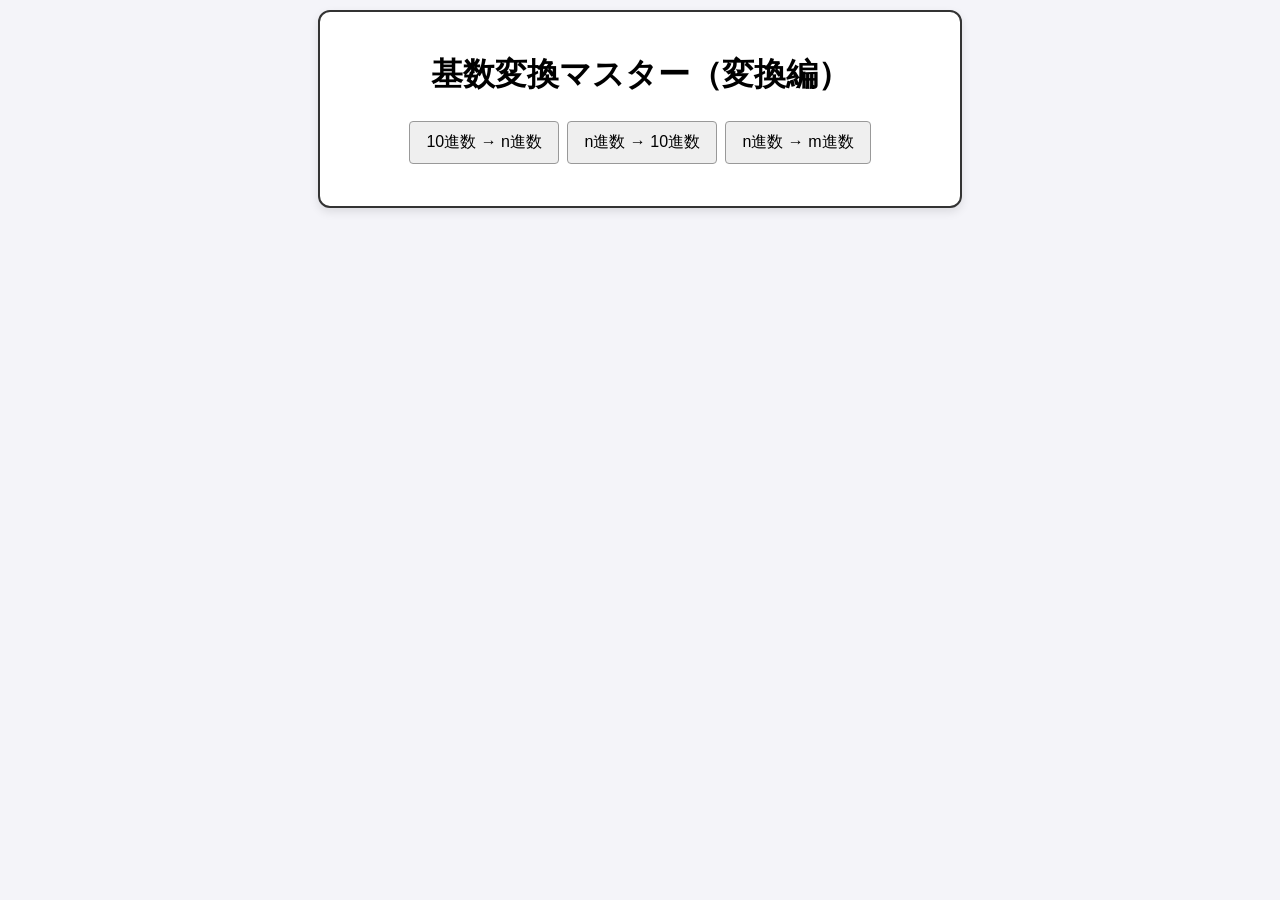
==== convert.html @ b53aa726 "初回のコミット" ====
<!DOCTYPE html>
<html lang="ja">
<head>
    <meta charset="UTF-8">
    <meta name="viewport" content="width=device-width, initial-scale=1.0">
    <title>基数変換マスター（変換編）</title>
    <link rel="stylesheet" href="common.css?ver=104">
    <style>
        #streakCount { color: #e67e22; font-weight: bold; }
    </style>
</head>
<body>

<div id="menuPage" class="page active">
    <div class="menu-area">
        <h1>基数変換マスター（変換編）</h1>
        <button onclick="showSelection('10toN')">10進数 → n進数</button>
        <button onclick="showSelection('Nto10')">n進数 → 10進数</button>
        <button onclick="showSelection('NtoM')">n進数 → m進数</button>
        <div id="baseSelection" style="margin-top: 20px;"></div>
    </div>
</div>

<div id="gamePage" class="page" style="display: none;">
    <div class="game-container">
        <div class="game-area">
            <h1>問題</h1>
            <p>連続正解数: <span id="streakCount">0</span></p>
            <p id="question" style="font-size: 1.5em; font-weight: bold; margin: 20px 0;"></p>
            <input type="text" id="answer" placeholder="答えを入力" style="font-size: 1.3em; padding: 10px; width: 200px;">
            <br><br>
            <button id="checkBtn" onclick="check()" style="font-size: 1.1em; padding: 10px 25px; background: #3498db; color: white; border: none; border-radius: 5px;">回答</button>
            <button id="nextBtn" onclick="generateQuestion()" style="display: none; font-size: 1.1em; padding: 10px 25px; background: #2ecc71; color: white; border: none; border-radius: 5px;">次の問題</button>
            <p id="feedback" style="font-size: 1.3em; margin-top: 20px;"></p>
            
            <button class="back-menu-btn" onclick="goBack()">メニューに戻る</button>
        </div>
        
        <div id="calculator-placeholder"></div>
    </div>
</div>

<script src="common.js?ver=104"></script>
<script>
    let currentMode = "";
    let currentAnswer = "";
    let currentStreak = 0;

    function createCheckboxes(label, id, include10) {
        let html = `<div>${label}</div><div class="btn-group">
            <button onclick="toggleAll('${id}', true)">全選択</button>
            <button onclick="toggleAll('${id}', false)">全解除</button>
            <button onclick="rangeSelect('${id}')">範囲指定</button>
        </div>`;
        html += `<div class="checkbox-group">`;
        for(let i=2; i<=16; i++) {
            if (!include10 && i === 10) continue;
            html += `<label style="width:70px"><input type="checkbox" name="${id}" value="${i}" checked> ${i}進</label>`;
        }
        html += `</div>`;
        return html;
    }

    function showSelection(mode) {
        currentMode = mode;
        let modeLabel = "";
        if (mode === '10toN') modeLabel = "【モード：10進数 → n進数】";
        else if (mode === 'Nto10') modeLabel = "【モード：n進数 → 10進数】";
        else if (mode === 'NtoM') modeLabel = "【モード：n進数 → m進数】";

        let html = `<div class="mode-title">${modeLabel}</div>`;
        if (mode === 'NtoM') {
            html += createCheckboxes('変換元 (n):', 'nIn', true) + createCheckboxes('変換先 (m):', 'mIn', true);
        } else {
            html += createCheckboxes('対象の進数を選択:', 'nIn', false);
        }
        html += `<br><button onclick="initGame()" style="padding:15px 30px; background:#4CAF50; color:white; font-size:1.2em; border:none; border-radius:5px;">ゲーム開始</button>`;
        document.getElementById('baseSelection').innerHTML = html;
    }

    function generateQuestion() {
        if (typeof clearCalculator === 'function') clearCalculator();

        let nList = [];
        document.getElementsByName('nIn').forEach(e => { if(e.checked) nList.push(parseInt(e.value)); });
        let mList = [];
        if(currentMode === 'NtoM') {
            document.getElementsByName('mIn').forEach(e => { if(e.checked) mList.push(parseInt(e.value)); });
        }

        let baseN = nList[Math.floor(Math.random() * nList.length)];
        let baseM;

        if (currentMode === '10toN') {
            baseM = baseN;
            baseN = 10;
        } else if (currentMode === 'Nto10') {
            baseM = 10;
        } else {
            baseM = mList[Math.floor(Math.random() * mList.length)];
        }

        if (baseN === baseM) {
            generateQuestion();
            return;
        }

        let val = Math.floor(Math.random() * 255) + 1;
        let questionText = "";
        
        if (baseN === 10) {
            questionText = `10進数の ${val} を ${baseM} 進数にすると？`;
            currentAnswer = val.toString(baseM).toUpperCase();
        } else if (baseM === 10) {
            questionText = `${baseN} 進数の ${val.toString(baseN).toUpperCase()} を 10進数にすると？`;
            currentAnswer = val.toString();
        } else {
            questionText = `${baseN} 進数の ${val.toString(baseN).toUpperCase()} を ${baseM} 進数にすると？`;
            currentAnswer = val.toString(baseM).toUpperCase();
        }
        
        document.getElementById("question").innerText = questionText;
        document.getElementById("answer").value = "";
        document.getElementById("feedback").innerText = "";
        document.getElementById("checkBtn").style.display = "inline-block";
        document.getElementById("nextBtn").style.display = "none";
    }

    function check() {
        let ans = document.getElementById("answer").value.trim().toUpperCase();
        let fb = document.getElementById("feedback");
        if (ans === currentAnswer) {
            fb.innerText = "正解！ 素晴らしい！";
            fb.style.color = "green";
            currentStreak++;
        } else {
            fb.innerText = `残念…正解は ${currentAnswer} です。`;
            fb.style.color = "red";
            currentStreak = 0;
        }
        document.getElementById("streakCount").innerText = currentStreak;
        document.getElementById("checkBtn").style.display = "none";
        document.getElementById("nextBtn").style.display = "inline-block";
    }

    function initGame() {
        // 【追加】ゲーム開始時に、電卓が空っぽなら強制的に作成する
        const placeholder = document.getElementById('calculator-placeholder');
        if (placeholder && placeholder.innerHTML.trim() === "") {
            if (typeof setupCalculator === 'function') {
                setupCalculator();
            }
        }

        // IDを元に、直接 style.display を操作して物理的に切り替える
        const menu = document.getElementById('menuPage');
        const game = document.getElementById('gamePage');
        
        if (menu) menu.style.display = 'none'; // メニューを消す
        if (game) game.style.display = 'block'; // ゲームを出す

        // 既存のクラス操作も念のため継続
        menu.classList.remove('active');
        game.classList.add('active');
        
        if (typeof currentStreak !== 'undefined') currentStreak = 0;
        const streakElement = document.getElementById("streakCount");
        if (streakElement) streakElement.innerText = 0;
        
        generateQuestion();
    }

    function goBack() {
        const menu = document.getElementById('menuPage');
        const game = document.getElementById('gamePage');
        
        if (game) game.style.display = 'none'; // ゲームを消す
        if (menu) menu.style.display = 'block'; // メニューを出す

        game.classList.remove('active');
        menu.classList.add('active');
    }
</script>
</body>
</html>
---- common.css ----
/* common.css 全文 */
body { font-family: sans-serif; background-color: #f4f4f9; padding: 10px; text-align: center; margin: 0; }
.page { display: none; }
/* activeがついた時だけ表示 */
.page.active { display: block;}

.menu-area { max-width: 600px; margin: auto; padding: 20px; background: white; border-radius: 12px; border: 2px solid #333; box-shadow: 0 4px 10px rgba(0,0,0,0.1); }
.checkbox-group { display: flex; flex-wrap: wrap; gap: 5px; padding: 10px; border: 1px solid #ccc; margin: 10px auto; justify-content: center; max-width: 100%; background: #fafafa; }
.mode-title { font-size: 1.2em; color: #2c3e50; margin-bottom: 15px; font-weight: bold; background: #ecf0f1; padding: 10px; border-radius: 5px; }

/* スマホ用：縦に並べてスクロール可能にする */
.game-container { 
    display: flex; 
    flex-direction: column; 
    align-items: center;
    gap: 20px;
    width: 100%;
}

/* PC（画面幅768px以上）の設定 */
@media (min-width: 768px) {
    .game-container { 
        flex-direction: row; /* PCでは横並び */
        align-items: flex-start;
    }
}

.game-area { width: 100%; max-width: 500px; border: 2px solid #333; padding: 15px; background: white; border-radius: 8px; position: relative; min-height: 400px; box-sizing: border-box; }
.calc-area {
    width: 100%; max-width: 340px; border: 2px solid #555; padding: 15px; background: #e0e0e0; border-radius: 8px; box-sizing: border-box;
    position: relative;
    z-index: 999;
}

button { padding: 10px 16px; cursor: pointer; margin: 2px; border-radius: 4px; border: 1px solid #999; font-size: 16px; }
.calc-btn { width: 22%; height: 50px; font-size: 18px; background: #fff; }
#calcInput { width: 95%; height: 40px; font-size: 20px; margin-bottom: 10px; text-align: right; display: block; margin: 0 auto 10px; background: white; border: 1px solid #999; }
.history-box { width: 95%; height: 80px; overflow-y: auto; border: 1px solid #ccc; background: white; margin: 0 auto 10px auto; font-size: 14px; text-align: left; }
.rem-history { width: 95%; height: 70px; overflow-y: auto; border: 1px solid #ccc; background: white; margin: 5px auto; font-size: 13px; text-align: left; }

.back-menu-btn { position: relative; margin-top: 20px; background: #666; color: white; border: none; width: 100%; }
#question { font-size: 1.3em; font-weight: bold; margin: 20px 0; line-height: 1.4; }
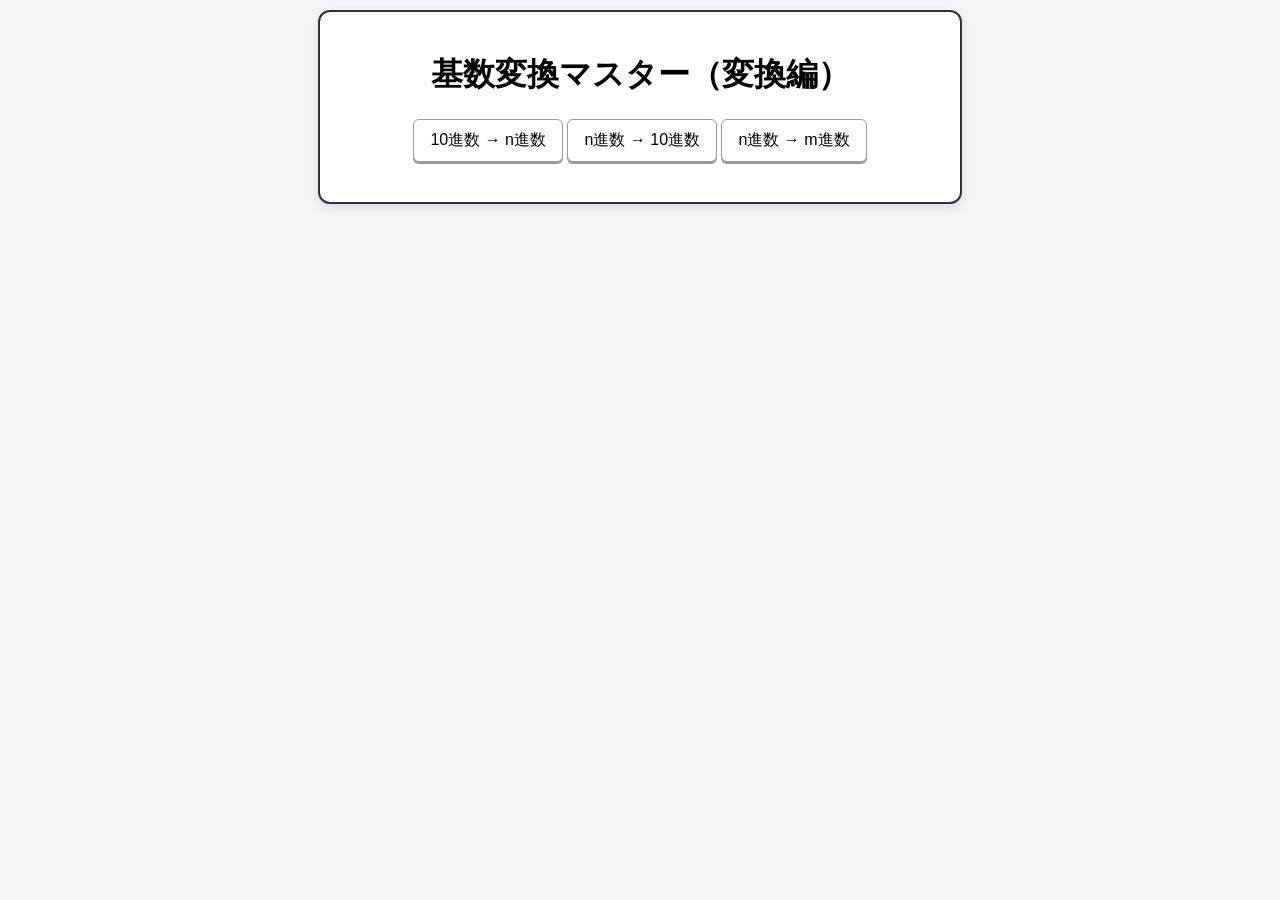
==== commit 115d9337: "style convert same" ====
--- a/convert.html
+++ b/convert.html
@@ -24,14 +24,20 @@
 <div id="gamePage" class="page" style="display: none;">
     <div class="game-container">
         <div class="game-area">
-            <h1>問題</h1>
-            <p>連続正解数: <span id="streakCount">0</span></p>
+            <h1 style="margin: 5px 0;">問題</h1>
+            <p style="margin: 5px 0;">連続正解数: <span id="streakCount">0</span></p>
             <p id="question" style="font-size: 1.5em; font-weight: bold; margin: 20px 0;"></p>
-            <input type="text" id="answer" placeholder="答えを入力" style="font-size: 1.3em; padding: 10px; width: 200px;">
-            <br><br>
-            <button id="checkBtn" onclick="check()" style="font-size: 1.1em; padding: 10px 25px; background: #3498db; color: white; border: none; border-radius: 5px;">回答</button>
-            <button id="nextBtn" onclick="generateQuestion()" style="display: none; font-size: 1.1em; padding: 10px 25px; background: #2ecc71; color: white; border: none; border-radius: 5px;">次の問題</button>
-            <p id="feedback" style="font-size: 1.3em; margin-top: 20px;"></p>
+            
+            <div style="margin: 5px 0;">
+                <input type="text" id="answer" placeholder="答えを入力" style="font-size: 1.3em; padding: 10px; width: 200px;">
+            </div>
+            
+            <div style="height: 50px; margin: 15px 0;">
+                <button id="checkBtn" onclick="check()" style="font-size: 1.1em; padding: 10px 25px; background: #3498db; color: white; border: none; border-radius: 5px;">回答</button>
+                <button id="nextBtn" onclick="generateQuestion()" style="display: none; font-size: 1.1em; padding: 10px 25px; background: #2ecc71; color: white; border: none; border-radius: 5px;">次の問題</button>
+            </div>
+            
+            <p id="feedback" style="min-height: 1.5em; margin: 5px 0; font-size: 1.3em;"></p>
             
             <button class="back-menu-btn" onclick="goBack()">メニューに戻る</button>
         </div>
@@ -50,7 +56,6 @@
         let html = `<div>${label}</div><div class="btn-group">
             <button onclick="toggleAll('${id}', true)">全選択</button>
             <button onclick="toggleAll('${id}', false)">全解除</button>
-            <button onclick="rangeSelect('${id}')">範囲指定</button>
         </div>`;
         html += `<div class="checkbox-group">`;
         for(let i=2; i<=16; i++) {
@@ -63,63 +68,60 @@
 
     function showSelection(mode) {
         currentMode = mode;
-        let modeLabel = "";
-        if (mode === '10toN') modeLabel = "【モード：10進数 → n進数】";
-        else if (mode === 'Nto10') modeLabel = "【モード：n進数 → 10進数】";
-        else if (mode === 'NtoM') modeLabel = "【モード：n進数 → m進数】";
+        let modeLabel = mode === '10toN' ? "10進数 → n進数" : (mode === 'Nto10' ? "n進数 → 10進数" : "n進数 → m進数");
+        let html = `<div class="mode-title">【モード：${modeLabel}】</div>`;
+        html += mode === 'NtoM' ? createCheckboxes('変換元 (n):', 'nIn', true) + createCheckboxes('変換先 (m):', 'mIn', true) : createCheckboxes('対象の進数を選択:', 'nIn', false);
+        html += `<br><button onclick="initGame()" class="back-menu-btn" style="width: auto;">ゲーム開始</button>`;
+        document.getElementById('baseSelection').innerHTML = html;
+        
+        // 生成後に影イベントを適用
+        if (typeof applyButtonFeedback === 'function') applyButtonFeedback();
+    }
 
-        let html = `<div class="mode-title">${modeLabel}</div>`;
-        if (mode === 'NtoM') {
-            html += createCheckboxes('変換元 (n):', 'nIn', true) + createCheckboxes('変換先 (m):', 'mIn', true);
-        } else {
-            html += createCheckboxes('対象の進数を選択:', 'nIn', false);
+    function initGame() {
+        const placeholder = document.getElementById('calculator-placeholder');
+        if (placeholder && placeholder.innerHTML.trim() === "") {
+            if (typeof setupCalculator === 'function') setupCalculator();
         }
-        html += `<br><button onclick="initGame()" style="padding:15px 30px; background:#4CAF50; color:white; font-size:1.2em; border:none; border-radius:5px;">ゲーム開始</button>`;
-        document.getElementById('baseSelection').innerHTML = html;
+
+        const menu = document.getElementById('menuPage');
+        const game = document.getElementById('gamePage');
+        
+        menu.style.display = 'none';
+        game.style.display = 'block';
+        menu.classList.remove('active');
+        game.classList.add('active');
+        
+        currentStreak = 0;
+        document.getElementById("streakCount").innerText = 0;
+        generateQuestion();
+        
+        // 画面切り替え後に電卓ボタン等のイベントも再適用
+        if (typeof applyButtonFeedback === 'function') applyButtonFeedback();
+    }
+
+    function goBack() {
+        document.getElementById('gamePage').style.display = 'none';
+        document.getElementById('menuPage').style.display = 'block';
+        document.getElementById('gamePage').classList.remove('active');
+        document.getElementById('menuPage').classList.add('active');
     }
 
     function generateQuestion() {
         if (typeof clearCalculator === 'function') clearCalculator();
-
-        let nList = [];
+        let nList = [], mList = [];
         document.getElementsByName('nIn').forEach(e => { if(e.checked) nList.push(parseInt(e.value)); });
-        let mList = [];
-        if(currentMode === 'NtoM') {
-            document.getElementsByName('mIn').forEach(e => { if(e.checked) mList.push(parseInt(e.value)); });
-        }
+        if(currentMode === 'NtoM') document.getElementsByName('mIn').forEach(e => { if(e.checked) mList.push(parseInt(e.value)); });
 
         let baseN = nList[Math.floor(Math.random() * nList.length)];
-        let baseM;
-
-        if (currentMode === '10toN') {
-            baseM = baseN;
-            baseN = 10;
-        } else if (currentMode === 'Nto10') {
-            baseM = 10;
-        } else {
-            baseM = mList[Math.floor(Math.random() * mList.length)];
-        }
-
-        if (baseN === baseM) {
-            generateQuestion();
-            return;
-        }
+        let baseM = currentMode === '10toN' ? baseN : (currentMode === 'Nto10' ? 10 : mList[Math.floor(Math.random() * mList.length)]);
+        if (currentMode === '10toN') baseN = 10;
+        
+        if (baseN === baseM) { generateQuestion(); return; }
 
         let val = Math.floor(Math.random() * 255) + 1;
-        let questionText = "";
-        
-        if (baseN === 10) {
-            questionText = `10進数の ${val} を ${baseM} 進数にすると？`;
-            currentAnswer = val.toString(baseM).toUpperCase();
-        } else if (baseM === 10) {
-            questionText = `${baseN} 進数の ${val.toString(baseN).toUpperCase()} を 10進数にすると？`;
-            currentAnswer = val.toString();
-        } else {
-            questionText = `${baseN} 進数の ${val.toString(baseN).toUpperCase()} を ${baseM} 進数にすると？`;
-            currentAnswer = val.toString(baseM).toUpperCase();
-        }
-        
-        document.getElementById("question").innerText = questionText;
+        document.getElementById("question").innerText = `${baseN}進数の ${val.toString(baseN).toUpperCase()} を ${baseM}進数にすると？`;
+        currentAnswer = val.toString(baseM).toUpperCase();
         document.getElementById("answer").value = "";
         document.getElementById("feedback").innerText = "";
         document.getElementById("checkBtn").style.display = "inline-block";
@@ -130,56 +132,14 @@
         let ans = document.getElementById("answer").value.trim().toUpperCase();
         let fb = document.getElementById("feedback");
         if (ans === currentAnswer) {
-            fb.innerText = "正解！ 素晴らしい！";
-            fb.style.color = "green";
-            currentStreak++;
+            fb.innerText = "正解！"; fb.style.color = "green"; currentStreak++;
         } else {
-            fb.innerText = `残念…正解は ${currentAnswer} です。`;
-            fb.style.color = "red";
-            currentStreak = 0;
+            fb.innerText = `残念…正解は ${currentAnswer} です。`; fb.style.color = "red"; currentStreak = 0;
         }
         document.getElementById("streakCount").innerText = currentStreak;
         document.getElementById("checkBtn").style.display = "none";
         document.getElementById("nextBtn").style.display = "inline-block";
     }
-
-    function initGame() {
-        // 【追加】ゲーム開始時に、電卓が空っぽなら強制的に作成する
-        const placeholder = document.getElementById('calculator-placeholder');
-        if (placeholder && placeholder.innerHTML.trim() === "") {
-            if (typeof setupCalculator === 'function') {
-                setupCalculator();
-            }
-        }
-
-        // IDを元に、直接 style.display を操作して物理的に切り替える
-        const menu = document.getElementById('menuPage');
-        const game = document.getElementById('gamePage');
-        
-        if (menu) menu.style.display = 'none'; // メニューを消す
-        if (game) game.style.display = 'block'; // ゲームを出す
-
-        // 既存のクラス操作も念のため継続
-        menu.classList.remove('active');
-        game.classList.add('active');
-        
-        if (typeof currentStreak !== 'undefined') currentStreak = 0;
-        const streakElement = document.getElementById("streakCount");
-        if (streakElement) streakElement.innerText = 0;
-        
-        generateQuestion();
-    }
-
-    function goBack() {
-        const menu = document.getElementById('menuPage');
-        const game = document.getElementById('gamePage');
-        
-        if (game) game.style.display = 'none'; // ゲームを消す
-        if (menu) menu.style.display = 'block'; // メニューを出す
-
-        game.classList.remove('active');
-        menu.classList.add('active');
-    }
 </script>
 </body>
 </html>
--- a/common.css
+++ b/common.css
@@ -1,42 +1,141 @@
-/* common.css 全文 */
+/* --- 基本レイアウト --- */
 body { font-family: sans-serif; background-color: #f4f4f9; padding: 10px; text-align: center; margin: 0; }
 .page { display: none; }
-/* activeがついた時だけ表示 */
-.page.active { display: block;}
+.page.active { display: block; }
 
+/* --- メニュー・設定エリア --- */
 .menu-area { max-width: 600px; margin: auto; padding: 20px; background: white; border-radius: 12px; border: 2px solid #333; box-shadow: 0 4px 10px rgba(0,0,0,0.1); }
 .checkbox-group { display: flex; flex-wrap: wrap; gap: 5px; padding: 10px; border: 1px solid #ccc; margin: 10px auto; justify-content: center; max-width: 100%; background: #fafafa; }
-.mode-title { font-size: 1.2em; color: #2c3e50; margin-bottom: 15px; font-weight: bold; background: #ecf0f1; padding: 10px; border-radius: 5px; }
+.mode-title {
+    font-size: 1.2em;
+    color: #2c3e50;
+    font-weight: bold;
+    background: #ecf0f1;
+    padding: 5px 10px;      /* 上下のパディングを 10px から 5px に変更 */
+    border-radius: 5px;
+    margin-bottom: 10px;    /* 下の余白を 15px から 10px に変更 */
+    margin-top: 0;          /* 上の余白を必要に応じて 0 に設定 */
+}
 
-/* スマホ用：縦に並べてスクロール可能にする */
-.game-container { 
-    display: flex; 
-    flex-direction: column; 
-    align-items: center;
-    gap: 20px;
+/* --- ゲームコンテナ（スマホ/PC切り替え） --- */
+.game-container { display: flex; flex-direction: column; align-items: center; gap: 20px; width: 100%; }
+@media (min-width: 768px) {
+    .game-container { flex-direction: row; align-items: flex-start; justify-content: center; }
+}
+
+/* --- メインエリア --- */
+.game-area {
+    width: 100%;
+    max-width: 500px;
+    border: 2px solid #333;
+    padding: 10px;
+    background: white;
+    border-radius: 8px;
+    position: relative;
+    min-height: auto; 
+    display: flex;
+    flex-direction: column;
+    justify-content: flex-start; 
+    box-sizing: border-box;
+    padding-bottom: 5px;
+}
+
+/* --- 電卓エリア全体 --- */
+.calc-area {
+    width: 100%; 
+    max-width: 360px; 
+    border: 2px solid #555; 
+    padding: 10px; 
+    background: #e0e0e0; 
+    border-radius: 8px; 
+    box-sizing: border-box;
+    margin: 0 auto;
+    position: relative;
+    z-index: 10;
+    touch-action: pan-y;
+}
+
+/* --- ボタンの共通設定（影と立体感） --- */
+button, .calc-btn, .back-menu-btn {
+    -webkit-tap-highlight-color: transparent;
+    cursor: pointer;
+    transition: transform 0.05s, filter 0.05s;
+    outline: none;
+    
+    background: #fff;
+    border: 1px solid #999;
+    border-radius: 6px;
+    padding: 10px 16px;
+    font-size: 16px;
+    box-shadow: 0 2px 0 #999; /* 全ボタン共通の影 */
+}
+
+/* 押された時の演出（全てのボタン共通） */
+.btn-pressed {
+    transform: translateY(2px) !important;
+    box-shadow: none !important;
+    filter: brightness(0.85) !important;
+}
+
+/* 「メニューに戻る」ボタン特有の調整 */
+.back-menu-btn {
+    background: #666;
+    color: white;
+    border: none;
+    width: 100%;
+    border-radius: 4px;
+    margin-top: 15px;
+    margin-bottom: 5px;
+}
+
+/* --- 電卓ボタンの個別微調整 --- */
+.calc-btn {
+    display: inline-block;
+    width: calc(25% - 8px); 
+    height: 55px; 
+    margin: 4px 0; 
+    font-size: 18px; 
+    touch-action: manipulation;
+    box-sizing: border-box;
+}
+
+.calc-btn-wide {
+    width: 95% !important; 
+    margin: 8px auto !important;
+    display: block;
+}
+
+.calc-buttons-container {
+    display: flex;
+    flex-wrap: wrap;
+    justify-content: space-between;
     width: 100%;
 }
 
-/* PC（画面幅768px以上）の設定 */
-@media (min-width: 768px) {
-    .game-container { 
-        flex-direction: row; /* PCでは横並び */
-        align-items: flex-start;
-    }
-}
-
-.game-area { width: 100%; max-width: 500px; border: 2px solid #333; padding: 15px; background: white; border-radius: 8px; position: relative; min-height: 400px; box-sizing: border-box; }
-.calc-area {
-    width: 100%; max-width: 340px; border: 2px solid #555; padding: 15px; background: #e0e0e0; border-radius: 8px; box-sizing: border-box;
-    position: relative;
-    z-index: 999;
-}
-
-button { padding: 10px 16px; cursor: pointer; margin: 2px; border-radius: 4px; border: 1px solid #999; font-size: 16px; }
-.calc-btn { width: 22%; height: 50px; font-size: 18px; background: #fff; }
+/* --- 入力・履歴エリア --- */
 #calcInput { width: 95%; height: 40px; font-size: 20px; margin-bottom: 10px; text-align: right; display: block; margin: 0 auto 10px; background: white; border: 1px solid #999; }
 .history-box { width: 95%; height: 80px; overflow-y: auto; border: 1px solid #ccc; background: white; margin: 0 auto 10px auto; font-size: 14px; text-align: left; }
 .rem-history { width: 95%; height: 70px; overflow-y: auto; border: 1px solid #ccc; background: white; margin: 5px auto; font-size: 13px; text-align: left; }
 
-.back-menu-btn { position: relative; margin-top: 20px; background: #666; color: white; border: none; width: 100%; }
-#question { font-size: 1.3em; font-weight: bold; margin: 20px 0; line-height: 1.4; }+/* --- 問題表示エリア --- */
+#question { font-size: 1.3em; font-weight: bold; margin: 20px 0; line-height: 1.4; }
+#feedback { min-height: 1.5em; font-size: 1.3em; margin-top: 20px; margin-bottom: 10px; }
+#result-message { height: 1.5em; margin: 10px 0; font-weight: bold; }
+#ruleText { line-height: 1.2; font-size: 0.9em; }
+
+.rule-box {
+    height: 30px;
+    display: flex;
+    align-items: center;
+    justify-content: center;
+    color: red;
+    font-weight: bold;
+    font-size: 0.9em;
+}
+
+.hidden { visibility: hidden; }
+
+/* PCでのホバー演出 */
+@media (hover: hover) {
+    button:hover, .calc-btn:hover { filter: brightness(0.95); }
+}
